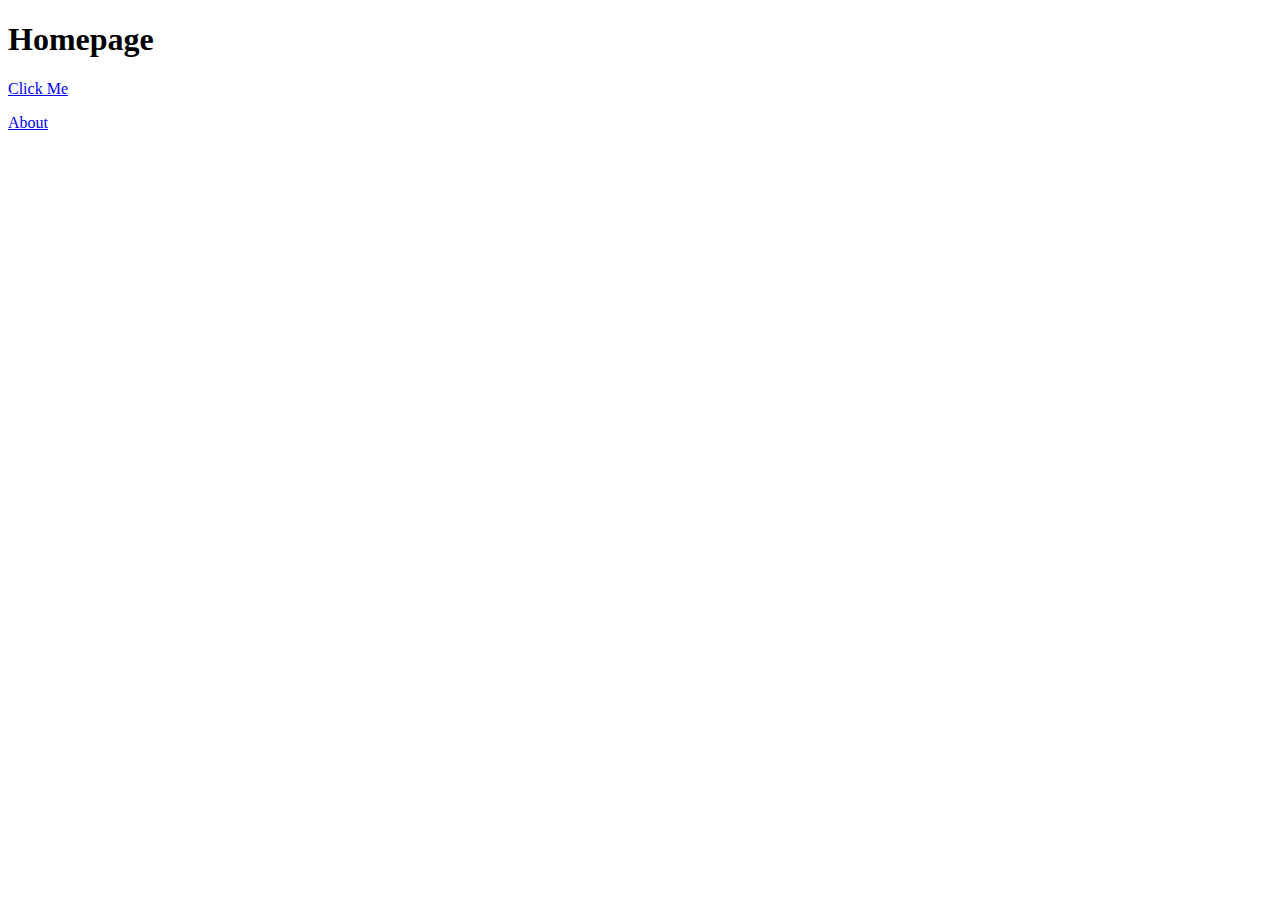
==== odin-links-and-images/index.html @ a0bf3f51 "Added links" ====
<!DOCTYPE html>
<html lang="en">
<head>
    <meta charset="UTF-8">
    <meta http-equiv="X-UA-Compatible" content="IE=edge">
    <meta name="viewport" content="width=device-width, initial-scale=1.0">
    <title>Links and Images</title>
</head>
<body>
    <h1>Homepage</h1>
    <a href="https://www.theodinproject.com/about">Click Me</a>
    <p>
        <a href="about.html">About</a>
    </p>
</body>
</html>
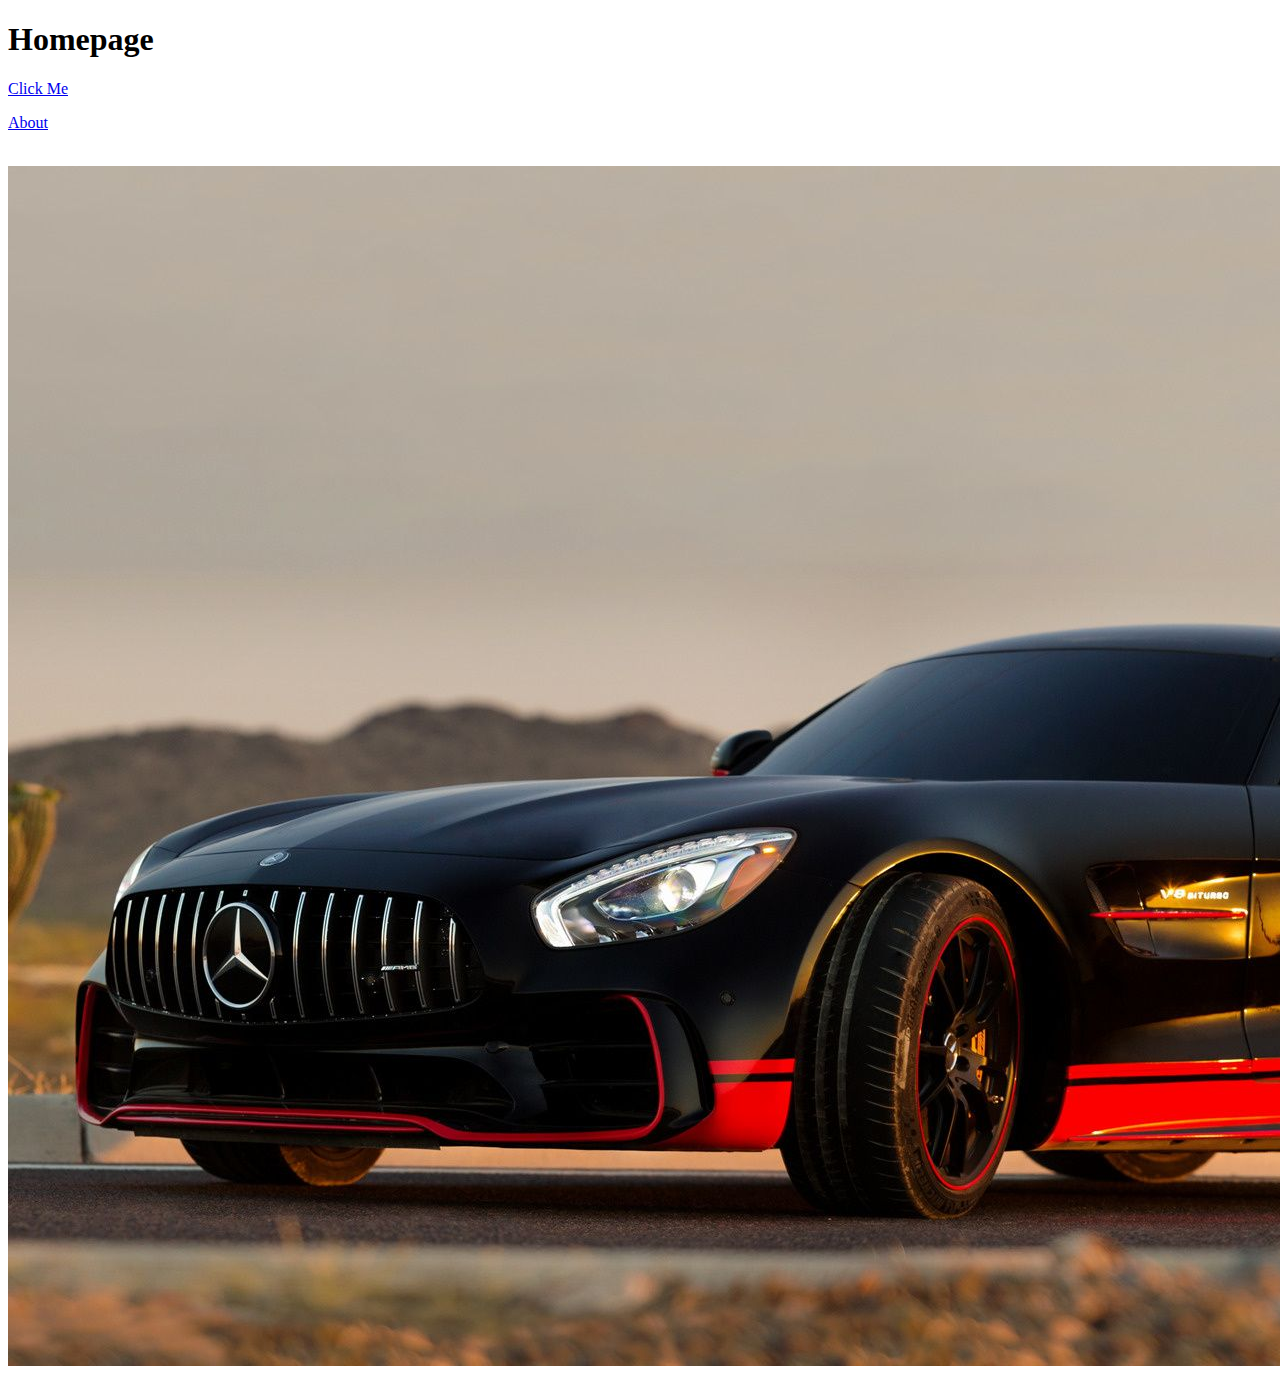
==== commit e58c3ad5: "Updated index.html" ====
--- a/odin-links-and-images/index.html
+++ b/odin-links-and-images/index.html
@@ -10,7 +10,9 @@
     <h1>Homepage</h1>
     <a href="https://www.theodinproject.com/about">Click Me</a>
     <p>
-        <a href="about.html">About</a>
+        <a href="pages/about.html">About</a>
     </p>
+    <img src="https://www.theodinproject.com/mstile-310x310.png" alt="">
+    <img src="images/drift.jpg" alt="">
 </body>
 </html>